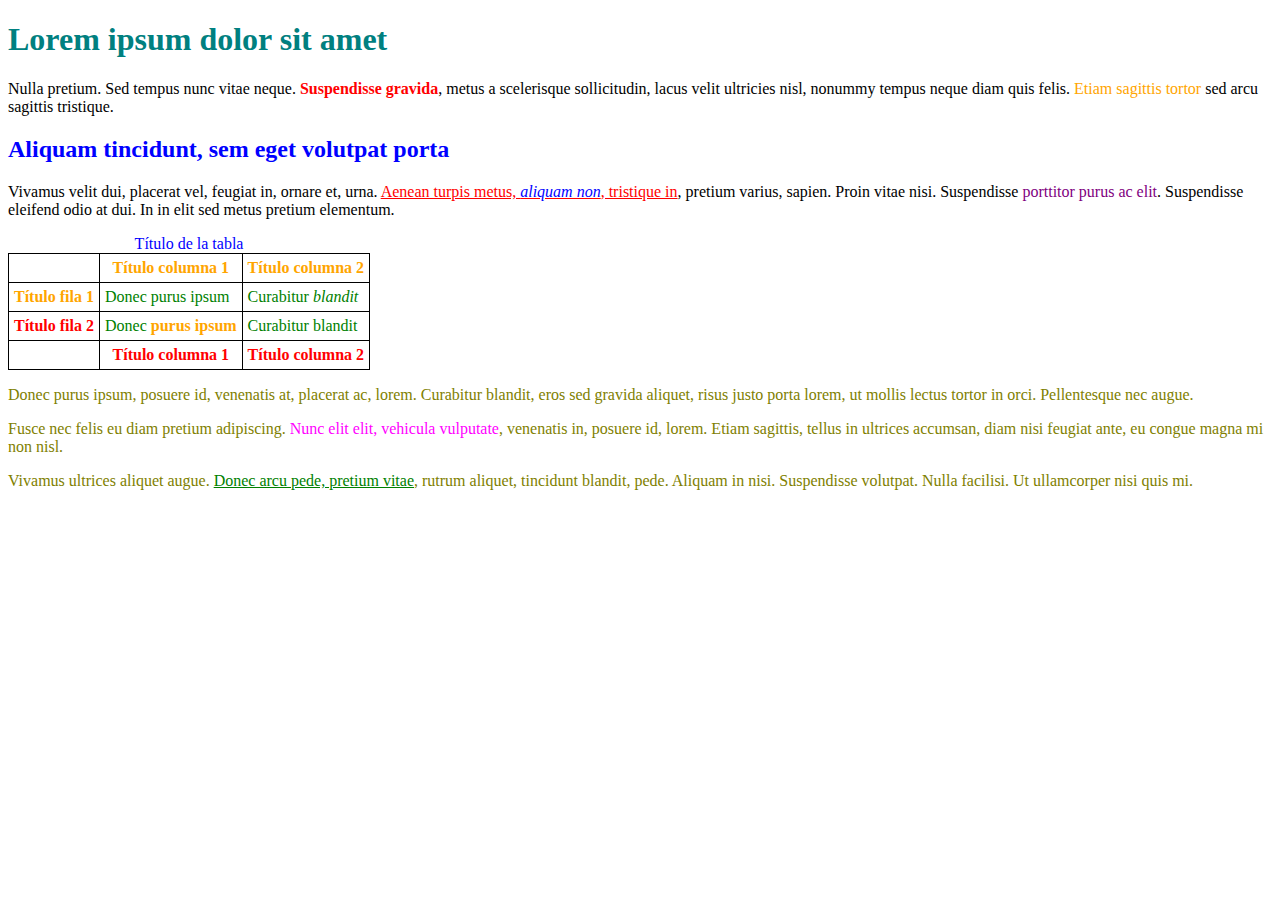
==== Ejercicio2.1/EjerciciosRepasoCSS/EjercicioCSS1.html @ 7aaa3135 "Ejercicio 2.1 Web para movil" ====
<!DOCTYPE html
    PUBLIC "-//W3C//DTD XHTML 1.0 Transitional//EN" "http://www.w3.org/TR/xhtml1/DTD/xhtml1-transitional.dtd">
<html xmlns="http://www.w3.org/1999/xhtml">

<head>
    <meta http-equiv="Content-Type" content="text/html; charset=utf-8" />
    <title>Ejercicio de selectores</title>
    <link rel="stylesheet" href="styles/EjercicioCSS1.css">
</head>

<body>
    <h1 id="titulo">Lorem ipsum dolor sit amet</h1>

    <p>Nulla pretium. Sed tempus nunc vitae neque. <strong>Suspendisse gravida</strong>, metus a scelerisque
        sollicitudin, lacus velit
        ultricies nisl, nonummy tempus neque diam quis felis. <span class="destacado">Etiam sagittis tortor</span> sed
        arcu sagittis tristique.</p>

    <h2 id="subtitulo">Aliquam tincidunt, sem eget volutpat porta</h2>

    <p>Vivamus velit dui, placerat vel, feugiat in, ornare et, urna. <a href="#">Aenean turpis metus, <em>aliquam
                non</em>, tristique in</a>, pretium varius, sapien. Proin vitae nisi. Suspendisse <span
            class="especial">porttitor purus ac elit</span>. Suspendisse eleifend odio at dui. In in elit sed metus
        pretium elementum.</p>

    <table summary="Descripción de la tabla y su contenido">
        <caption>Título de la tabla</caption>
        <thead>
            <tr>
                <th scope="col"></th>
                <th scope="col" class="especial">Título columna 1</th>
                <th scope="col" class="especial">Título columna 2</th>
            </tr>
        </thead>

        <tfoot>
            <tr>
                <th scope="col"></th>
                <th scope="col">Título columna 1</th>
                <th scope="col">Título columna 2</th>
            </tr>
        </tfoot>

        <tbody>
            <tr>
                <th scope="row" class="especial">Título fila 1</th>
                <td>Donec purus ipsum</td>
                <td>Curabitur <em>blandit</em></td>
            </tr>
            <tr>
                <th scope="row">Título fila 2</th>
                <td>Donec <strong>purus ipsum</strong></td>
                <td>Curabitur blandit</td>
            </tr>
        </tbody>
    </table>

    <div id="adicional">
        <p>Donec purus ipsum, posuere id, venenatis at, <span>placerat ac, lorem</span>. Curabitur blandit, eros sed
            gravida aliquet, risus justo
            porta lorem, ut mollis lectus tortor in orci. Pellentesque nec augue.</p>

        <p>Fusce nec felis eu diam pretium adipiscing. <span id="especial">Nunc elit elit, vehicula vulputate</span>,
            venenatis in,
            posuere id, lorem. Etiam sagittis, tellus in ultrices accumsan, diam nisi feugiat ante, eu congue magna mi
            non nisl.</p>

        <p>Vivamus ultrices aliquet augue. <a href="#">Donec arcu pede, pretium vitae</a>, rutrum aliquet, tincidunt
            blandit, pede.
            Aliquam in nisi. Suspendisse volutpat. Nulla facilisi. Ut ullamcorper nisi quis mi.</p>
    </div>

</body>

</html>
---- Ejercicio2.1/EjerciciosRepasoCSS/styles/EjercicioCSS1.css ----
h1 {
    color: teal;
}

h2, caption, a em {
    color: blue;
}

.especial {
    color: purple;
}

strong, a {
    color: red;
}
.destacado, table .especial, td strong {
    color: orange;
}

#adicional {
    color: olive;
}

#especial {
    color: fuchsia;
}

#adicional a {
    color: green;
}

table, tr, th, td {
    border: 1px solid black;
    border-collapse: collapse;
    padding: 5px;
}

td {
    color: green;
}

th {
    color: red;
}
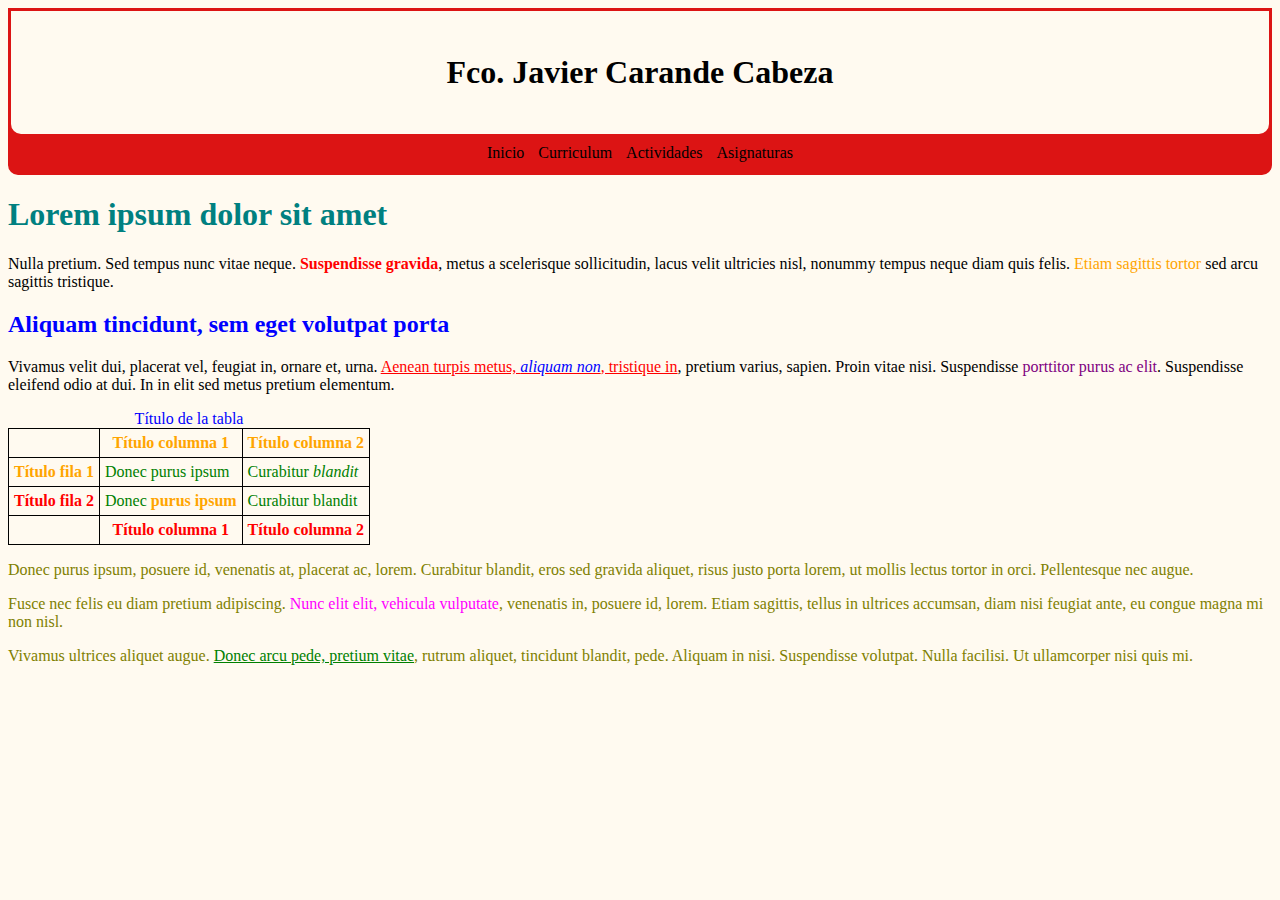
==== commit 2ad6a562: "Fix css exercises header" ====
--- a/Ejercicio2.1/EjerciciosRepasoCSS/EjercicioCSS1.html
+++ b/Ejercicio2.1/EjerciciosRepasoCSS/EjercicioCSS1.html
@@ -6,9 +6,23 @@
     <meta http-equiv="Content-Type" content="text/html; charset=utf-8" />
     <title>Ejercicio de selectores</title>
     <link rel="stylesheet" href="styles/EjercicioCSS1.css">
+    <link rel="stylesheet" href="styles/header.css" />
 </head>
 
 <body>
+    <header>
+        <h1>Fco. Javier Carande Cabeza</h1>
+        <nav>
+            <ul>
+                <li><a href="../index.html">Inicio</a></li>
+                <li><a href="../cv.html">Curriculum</a></li>
+                <li><a href="../actividades.html">Actividades</a></li>
+                <li><a href="../asignaturas.html">Asignaturas</a></li>
+                <li style="display: none;"><a href="#">Contacto</a></li>
+            </ul>
+        </nav>
+    </header>
+
     <h1 id="titulo">Lorem ipsum dolor sit amet</h1>
 
     <p>Nulla pretium. Sed tempus nunc vitae neque. <strong>Suspendisse gravida</strong>, metus a scelerisque
--- a/Ejercicio2.1/EjerciciosRepasoCSS/styles/header.css
+++ b/Ejercicio2.1/EjerciciosRepasoCSS/styles/header.css
@@ -0,0 +1,53 @@
+body {
+    background-color: floralwhite;
+}
+
+header {
+    background-color: #dc1414;
+    border: 3px solid #dc1414;
+    border-bottom-left-radius: 10px;
+    border-bottom-right-radius: 10px;
+}
+
+header h1,
+header nav {
+    text-align: center;
+    color: black;
+}
+
+header h1 {
+    border: 3px solid floralwhite;
+    margin: 0;
+    background-color: floralwhite;
+    border-bottom-left-radius: 10px;
+    border-bottom-right-radius: 10px;
+    padding: 40px;
+}
+
+header nav {
+    background-color: #dc1414;
+}
+
+header nav ul {
+    list-style: none;
+    margin: 0;
+    padding: 10px;
+}
+
+header nav ul li {
+    display: inline;
+    padding: 5px;
+    padding-bottom: 14px;
+    padding-top: 10px;
+    margin-top: 10px;
+    margin-bottom: 10px;
+}
+
+header nav ul li:hover {
+    background-color: indianred;
+}
+
+header nav ul li a {
+    color: black;
+    text-decoration: none;
+}